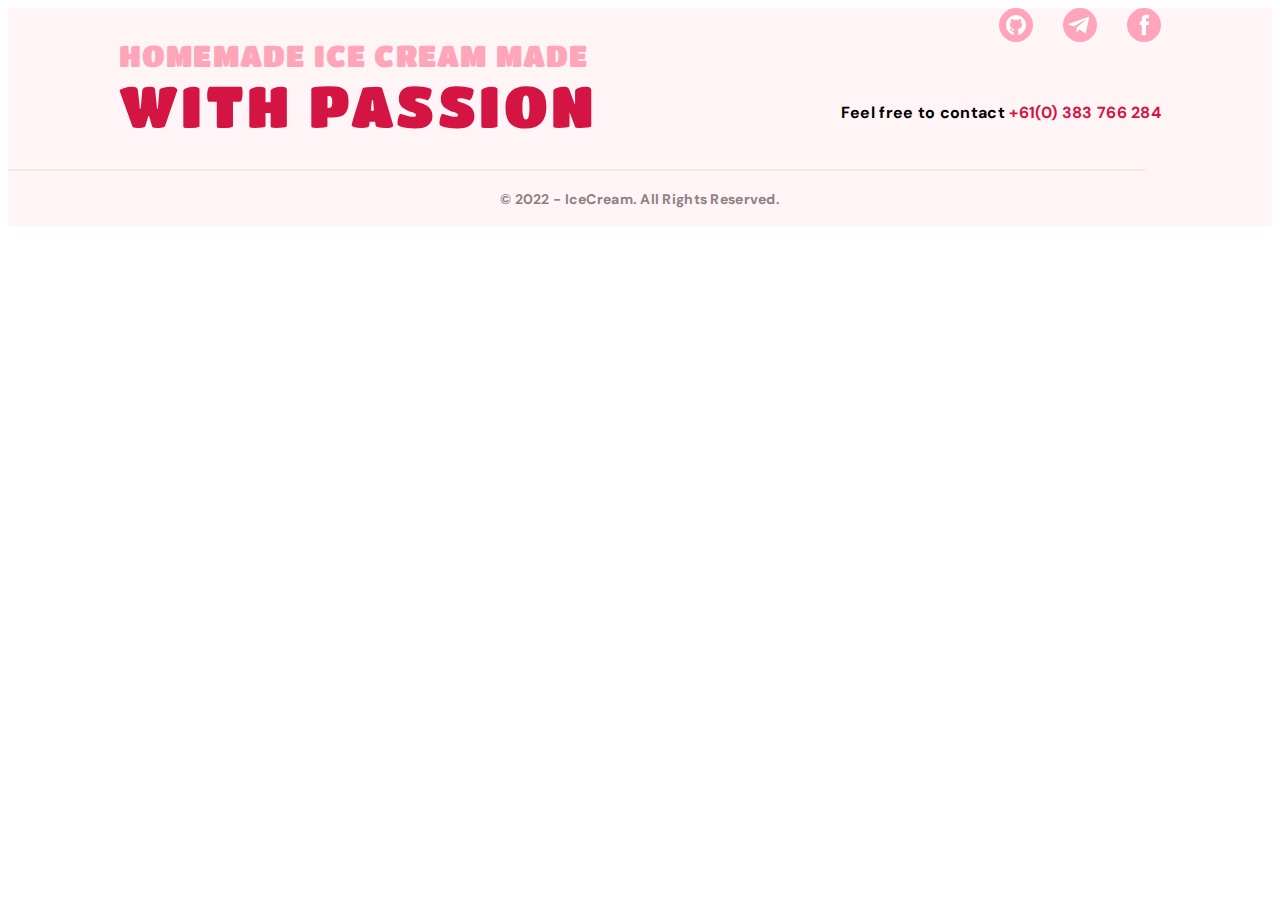
==== index.html @ eeddd393 "test" ====
<!DOCTYPE html>
<html lang="en">
  <head>
    <meta charset="UTF-8">
    <meta name="viewport" content="width=device-width, initial-scale=1.0">
    <link rel="preconnect" href="https://fonts.googleapis.com">
    <link rel="preconnect" href="https://fonts.gstatic.com" crossorigin>
    <link
      href="https://fonts.googleapis.com/css2?family=DM+Sans:ital,opsz,wght@0,9..40,100..1000;1,9..40,100..1000&family=Titan+One&display=swap"
      rel="stylesheet">
    <link
      rel="stylesheet"
      href="https://cdnjs.cloudflare.com/ajax/libs/modern-normalize/2.0.0/modern-normalize.min.css"
      integrity="sha512-4xo8blKMVCiXpTaLzQSLSw3KFOVPWhm/TRtuPVc4WG6kUgjH6J03IBuG7JZPkcWMxJ5huwaBpOpnwYElP/m6wg=="
      crossorigin="anonymous"
      referrerpolicy="no-referrer">

    <title>IceCream</title>

    <link rel="stylesheet" href="./css/styles.css">
  </head>
  <body>
    <footer class="footer-section">
        <div class="footer-container">
          <p class="footer-title">
            homemade ice cream made
            <span class="footer-second-title">with passion</span>
          </p>
          <div class="footer-social-contact">
            <div class="footer-social">
              <svg width="34" height="34">
                <use href="./images/icons.svg#github"></use>
              </svg>
              <svg width="34" height="34">
                <use href="./images/icons.svg#telegram"></use>
              </svg>
              <svg width="34" height="34">
                <use href="./images/icons.svg#facebook"></use>
              </svg>
            </div>
            <p class="footer-contact">
              Feel free to contact
              <a class="link footer-contact-style" href="tel:+61(0)383766284"
                >+61(0) 383 766 284</a
              >
            </p>
          </div>
        </div>
        <svg width="90%" height="4">
          <use href="./images/icons.svg#footer-bar"></use>
        </svg>
        <p class="footer-copyright">© 2022 - IceCream. All Rights Reserved.</p>
      </footer>
    </body>
  </html>
---- css/styles.css ----
body{
    font-family:'DM Sans','Titan One';
    font-style: normal;
    line-height: normal;
}

.link{
    text-decoration: none;}
    
.footer-section{
    display: flex;
    flex-direction: column;
    background: #FFF5F6;
}


.footer-container{
    display: flex;
    flex-direction: row;
    justify-content:space-around;
}

.footer-title{
    color: #FFA5BA;
    font-family: "Titan One";
    font-size: 30px;
    font-weight: 400;
    letter-spacing: 1.2px;
    text-transform: uppercase;
    width: 500px;
}

.footer-second-title{
    color: #D41443;
    font-family: "Titan One";
    font-size: 58px;
    font-weight: 400;
    letter-spacing: 3.48px;
    text-transform: uppercase;
}

.footer-social-contact{
    display: flex;
    flex-direction: column;
    align-items: flex-end;
    gap:40px;
}

.footer-social{
    display: flex;
    flex-direction: row;
    gap: 30px;
}

.footer-contact{
    color: #000;
    font-family: "DM Sans";
    font-size: 16px;
    font-weight: 700;
    line-height: 186%;
    letter-spacing: 0.32px;
}

.footer-contact-style{
    color: #D41443;
    font-family: "DM Sans";
    font-size: 16px;
    font-weight: 700;
    line-height: 186%;
    letter-spacing: 0.32px;
}

.footer-copyright{
    display: flex;
    align-items: center;
    justify-content: center;
    color: #907E82;
    font-family: "DM Sans";
    font-size: 14px;
    font-weight: 700;
    line-height: 186%;
    letter-spacing: 0.28px;

}
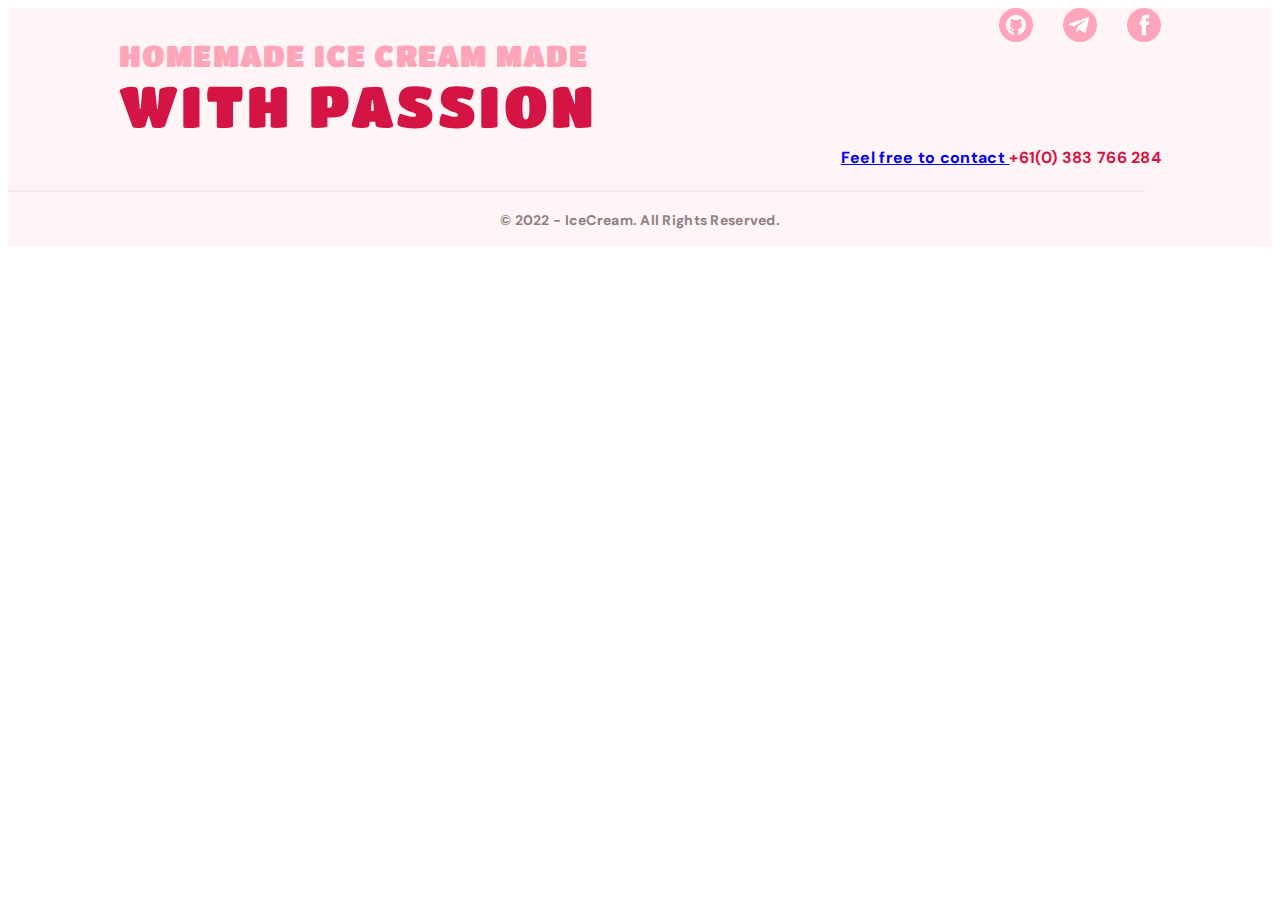
==== commit 4784888a: "test" ====
--- a/index.html
+++ b/index.html
@@ -28,16 +28,38 @@
           </p>
           <div class="footer-social-contact">
             <div class="footer-social">
+             
+              <a
+              href="https://github.com"
+              target="_blank"
+              rel="nofollow noopener noreferrer"
+              class="footer-links">
               <svg width="34" height="34">
                 <use href="./images/icons.svg#github"></use>
               </svg>
+              
+             
+              <a href="https://web.telegram.org/"
+              target="_blank"
+              rel="nofollow noopener noreferrer"
+              class="footer-links"
+            >
               <svg width="34" height="34">
                 <use href="./images/icons.svg#telegram"></use>
               </svg>
+            
+            
+              <a
+                href="https://facebook.com"
+                target="_blank"
+                rel="nofollow noopener noreferrer"
+                class="footer-links"
+              >
               <svg width="34" height="34">
                 <use href="./images/icons.svg#facebook"></use>
               </svg>
             </div>
+            
             <p class="footer-contact">
               Feel free to contact
               <a class="link footer-contact-style" href="tel:+61(0)383766284"
--- a/css/styles.css
+++ b/css/styles.css
@@ -81,4 +81,8 @@
     line-height: 186%;
     letter-spacing: 0.28px;
 
+}
+
+.footer-social-links{
+    
 }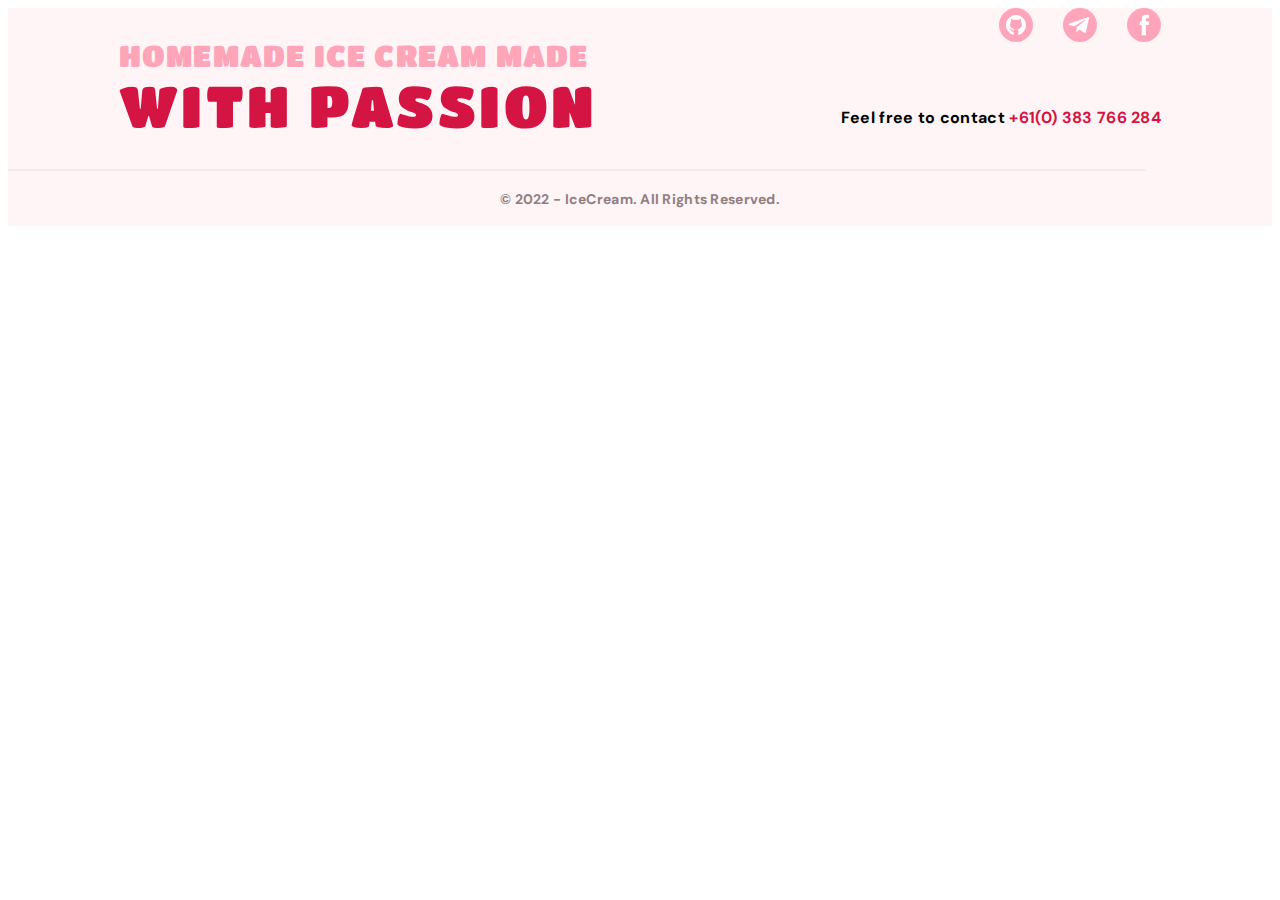
==== commit 24e64438: "test" ====
--- a/index.html
+++ b/index.html
@@ -58,8 +58,8 @@
               <svg width="34" height="34">
                 <use href="./images/icons.svg#facebook"></use>
               </svg>
+              </a>
             </div>
-            
             <p class="footer-contact">
               Feel free to contact
               <a class="link footer-contact-style" href="tel:+61(0)383766284"
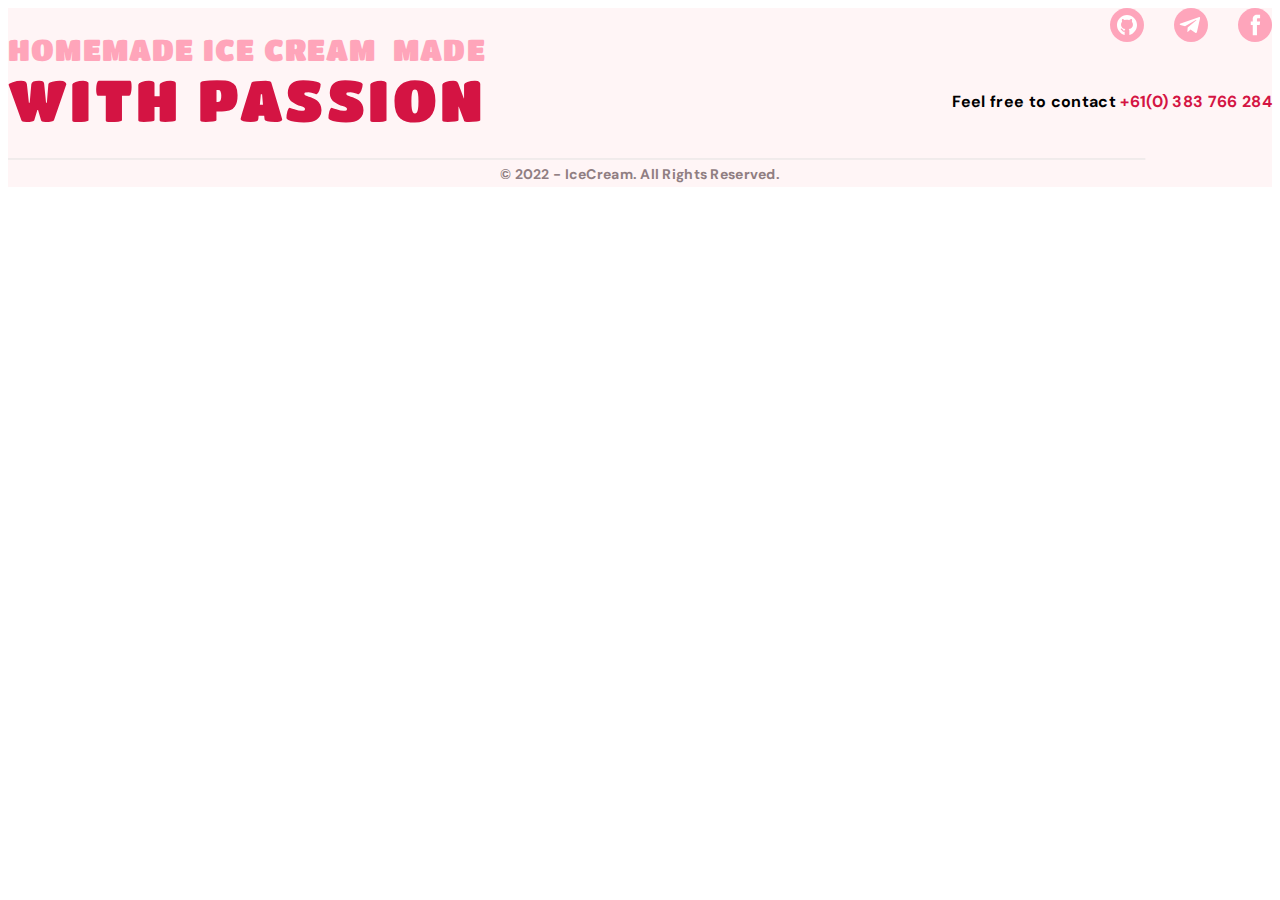
==== commit 7c5e415c: "test" ====
--- a/index.html
+++ b/index.html
@@ -22,18 +22,19 @@
   <body>
     <footer class="footer-section">
         <div class="footer-container">
+          <div class="tittle">
           <p class="footer-title">
-            homemade ice cream made
-            <span class="footer-second-title">with passion</span>
-          </p>
+            homemade ice cream &nbsp;<span class="footer-tittle-sec">made</span></p>
+            <p class="footer-second-title">with passion</p>
+          </div>
           <div class="footer-social-contact">
             <div class="footer-social">
              
               <a
-              href="https://github.com"
+              href="https://github.com" 
               target="_blank"
               rel="nofollow noopener noreferrer"
-              class="footer-links">
+              class="footer-links" class="footer-svg">
               <svg width="34" height="34">
                 <use href="./images/icons.svg#github"></use>
               </svg>
@@ -44,7 +45,7 @@
               rel="nofollow noopener noreferrer"
               class="footer-links"
             >
-              <svg width="34" height="34">
+              <svg width="34" height="34" class="footer-svg">
                 <use href="./images/icons.svg#telegram"></use>
               </svg>
             
@@ -55,7 +56,7 @@
                 rel="nofollow noopener noreferrer"
                 class="footer-links"
               >
-              <svg width="34" height="34">
+              <svg width="34" height="34" class="footer-svg">
                 <use href="./images/icons.svg#facebook"></use>
               </svg>
               </a>
--- a/css/styles.css
+++ b/css/styles.css
@@ -1,88 +1,390 @@
-body{
-    font-family:'DM Sans','Titan One';
-    font-style: normal;
-    line-height: normal;
-}
-
-.link{
-    text-decoration: none;}
-    
-.footer-section{
-    display: flex;
-    flex-direction: column;
-    background: #FFF5F6;
-}
-
-
-.footer-container{
-    display: flex;
-    flex-direction: row;
-    justify-content:space-around;
-}
-
-.footer-title{
-    color: #FFA5BA;
-    font-family: "Titan One";
-    font-size: 30px;
+body {
+  font-family: 'DM Sans', 'Titan One';
+  font-style: normal;
+  line-height: normal;
+}
+
+p {
+  margin: 0;
+}
+
+.link {
+  text-decoration: none;
+}
+
+.footer-section {
+  display: flex;
+  flex-direction: column;
+  background: #FFF5F6;
+}
+
+.footer-container {
+  display: flex;
+  flex-direction: column;
+  justify-content: space-between;
+  gap: 40px;
+}
+
+.tittle{
+  display: flex;
+  flex-direction: column;
+flex-wrap: wrap;
+  justify-content: space-between;
+}
+
+.footer-title {
+  color: #FFA5BA;
+  font-family: "Titan One";
+  font-size: 18px;
     font-weight: 400;
     letter-spacing: 1.2px;
     text-transform: uppercase;
     width: 500px;
-}
-
-.footer-second-title{
+    display: flex;
+        flex-direction: column;
+        flex-wrap: wrap;
+}
+
+.footer-second-title {
+  width: 200px;
     color: #D41443;
     font-family: "Titan One";
-    font-size: 58px;
+    font-size: 34px;
     font-weight: 400;
-    letter-spacing: 3.48px;
+    letter-spacing: 1.36px;
     text-transform: uppercase;
-}
-
-.footer-social-contact{
     display: flex;
-    flex-direction: column;
-    align-items: flex-end;
-    gap:40px;
-}
-
-.footer-social{
-    display: flex;
-    flex-direction: row;
-    gap: 30px;
-}
-
-.footer-contact{
-    color: #000;
-    font-family: "DM Sans";
-    font-size: 16px;
-    font-weight: 700;
-    line-height: 186%;
-    letter-spacing: 0.32px;
-}
-
-.footer-contact-style{
-    color: #D41443;
-    font-family: "DM Sans";
-    font-size: 16px;
-    font-weight: 700;
-    line-height: 186%;
-    letter-spacing: 0.32px;
-}
-
-.footer-copyright{
-    display: flex;
-    align-items: center;
-    justify-content: center;
-    color: #907E82;
-    font-family: "DM Sans";
-    font-size: 14px;
-    font-weight: 700;
-    line-height: 186%;
-    letter-spacing: 0.28px;
-
-}
-
-.footer-social-links{
+        flex-direction: column;
+        flex-wrap: wrap;
+}
+
+.footer-social-contact {
+  display: flex;
+  flex-direction: column;
+  align-items: flex-end;
+  gap: 40px;
+  padding-bottom: 40px;
+}
+
+.footer-social {
+  display: flex;
+  flex-direction: row;
+  gap: 30px;
+}
+
+.footer-contact {
+  color: #000;
+  font-family: "DM Sans";
+  font-size: 16px;
+  font-weight: 700;
+  line-height: 186%;
+  letter-spacing: 0.32px;
+  transition:all 250ms;
+}
+.footer-contact:hover{
+  transform: scale(1.2);
+}
+
+.footer-contact-style {
+  color: #D41443;
+  font-family: "DM Sans";
+  font-size: 16px;
+  font-weight: 700;
+  line-height: 186%;
+  letter-spacing: 0.32px;
+}
+
+.footer-copyright {
+  display: flex;
+  align-items: center;
+  justify-content: center;
+  color: #907E82;
+  font-family: "DM Sans";
+  font-size: 14px;
+  font-weight: 700;
+  line-height: 186%;
+  letter-spacing: 0.28px;
+  transition:all 250ms;
+}
+.footer-copyright:hover{
+    transform: scale(1.2);
+}
+
+/* Start responsive footer*/
+
+  @media screen and (width >=320px) {
+
+    .footer-container {
+      flex-direction: column; 
+      align-items: center; 
+    }
+  
+    .footer-title {
+      width: auto; 
+      text-align: left;
+      font-size: 20px;
     
-}+    }
+  
+    .footer-second-title {
+      font-size: 38px;
+      display: block;
+    }
+  
+    .footer-social-contact {
+      align-items: flex-end; 
+    }
+  
+    .footer-social {
+      gap: 30px; 
+    }
+  
+    .footer-contact,
+    .footer-contact-style {
+     
+      text-align: right !important;
+      font-size: 12px;
+    
+    }
+  
+    .footer-copyright {
+     text-align: center;
+        font-size: 14px;
+     
+    }
+  }
+
+
+
+
+
+
+@media screen and (width >=768px) {
+  .footer-section {
+          display: flex;
+          flex-direction: column;
+          background: #FFF5F6;
+      }
+  
+  
+      .footer-container {
+          display: flex;
+          flex-direction: row;
+          justify-content: space-between;
+          align-items: center;
+      }
+  
+      .tittle{
+          max-width: 340px;
+          display: flex;
+          flex-direction: column;
+          flex-wrap: wrap;
+          justify-content: space-between;
+      }
+  
+      .footer-title {
+          color: #FFA5BA;
+          font-family: "Titan One";
+          font-size: 30px;
+          font-weight: 400;
+          letter-spacing: 1.2px;
+          text-transform: uppercase;
+          width: 500px;
+          display: flex;
+          flex-direction: column;
+          flex-wrap: wrap;
+      }
+  
+      .footer-second-title {
+          width: 340px;
+          color: #D41443;
+          font-family: "Titan One";
+          font-size: 58px;
+          font-weight: 400;
+          letter-spacing: 3.48px;
+          text-transform: uppercase;
+          display: flex;
+          flex-direction: column;
+          flex-wrap: wrap;
+      }
+  
+      .footer-social-contact {
+          display: flex;
+          flex-direction: column;
+          align-items: flex-end;
+          gap: 40px;
+      }
+  
+      .footer-social {
+          display: flex;
+          flex-direction: row;
+          gap: 30px;
+      }
+  
+      .footer-svg {
+          fill: #fea5bb;
+          transition: fill 250ms cubic-bezier(0.4, 0, 0.2, 1);
+      }
+  
+      .footer-svg:hover {
+          fill: #D41443;
+      }
+  
+      .footer-contact {
+          color: #000;
+          font-family: "DM Sans";
+          font-size: 16px;
+          font-weight: 700;
+          line-height: 186%;
+          letter-spacing: 0.32px;
+      }
+  
+      .footer-contact-style {
+          color: #D41443;
+          font-family: "DM Sans";
+          font-size: 16px;
+          font-weight: 700;
+          line-height: 186%;
+          letter-spacing: 0.32px;
+      }
+  
+      .footer-copyright {
+          display: flex;
+          align-items: center;
+          justify-content: center;
+          color: #907E82;
+          font-family: "DM Sans";
+          font-size: 14px;
+          font-weight: 700;
+          line-height: 186%;
+          letter-spacing: 0.28px;
+  
+      }
+}
+
+
+@media screen and (width >=1158px) {
+
+  .footer-section {
+          display: flex;
+          flex-direction: column;
+          background: #FFF5F6;
+      }
+  
+  
+      .footer-container {
+          display: flex;
+          flex-direction: row;
+          justify-content: space-between;
+      }
+  
+      .tittle {
+          max-width: 100%;
+          display: flex;
+          flex-direction: column;
+          flex-wrap: wrap;
+          justify-content: space-between;
+      }
+  
+      .footer-title {
+          color: #FFA5BA;
+          font-family: "Titan One";
+          font-size: 30px;
+          font-weight: 400;
+          letter-spacing: 1.2px;
+          text-transform: uppercase;
+          width: 500px;
+          display: flex;
+          flex-direction: row;
+          flex-wrap: wrap;
+          align-items: center;
+      }
+      
+              .footer-title-sec {
+                  color: #FFA5BA;
+                  /* Set the initial color */
+                  transition: color 0.3s;
+                  /* Apply a smooth color transition effect over 0.3 seconds */
+              }
+
+              .footer-title:hover .footer-title-sec {
+                  color: #D41443;
+                  /* Change the color of the span on hover */
+                  display: flex;
+                  flex-direction: column;
+                  justify-content: center;
+                  align-items: center;
+                  /* Move the span to the next row */
+                  width: 60%;
+                  /* Make it full width to move to next line */
+              }
+      
+  
+      .footer-second-title {
+          width: 100%;
+          color: #D41443; 
+          font-family: "Titan One";
+          font-size: 58px;
+          font-weight: 400;
+          letter-spacing: 3.48px;
+          text-transform: uppercase;
+          display: flex;
+          flex-direction: row;
+          flex-wrap: nowrap;
+      }
+  
+      .footer-social-contact {
+          display: flex;
+          flex-direction: column;
+          align-items: flex-end;
+          gap: 40px;
+      }
+  
+      .footer-social {
+          display: flex;
+          flex-direction: row;
+          gap: 30px;
+      }
+  
+      .footer-svg {
+          fill: #fea5bb;
+          transition: fill 250ms cubic-bezier(0.4, 0, 0.2, 1);
+      }
+  
+      .footer-svg:hover {
+          fill: #D41443;
+      }
+  
+      .footer-contact {
+          color: #000;
+          font-family: "DM Sans";
+          font-size: 16px;
+          font-weight: 700;
+          line-height: 186%;
+          letter-spacing: 0.32px;
+      }
+  
+      .footer-contact-style {
+          color: #D41443;
+          font-family: "DM Sans";
+          font-size: 16px;
+          font-weight: 700;
+          line-height: 186%;
+          letter-spacing: 0.32px;
+      }
+  
+      .footer-copyright {
+          display: flex;
+          align-items: center;
+          justify-content: center;
+          color: #907E82;
+          font-family: "DM Sans";
+          font-size: 14px;
+          font-weight: 700;
+          line-height: 186%;
+          letter-spacing: 0.28px;
+  
+      }
+}
+
+
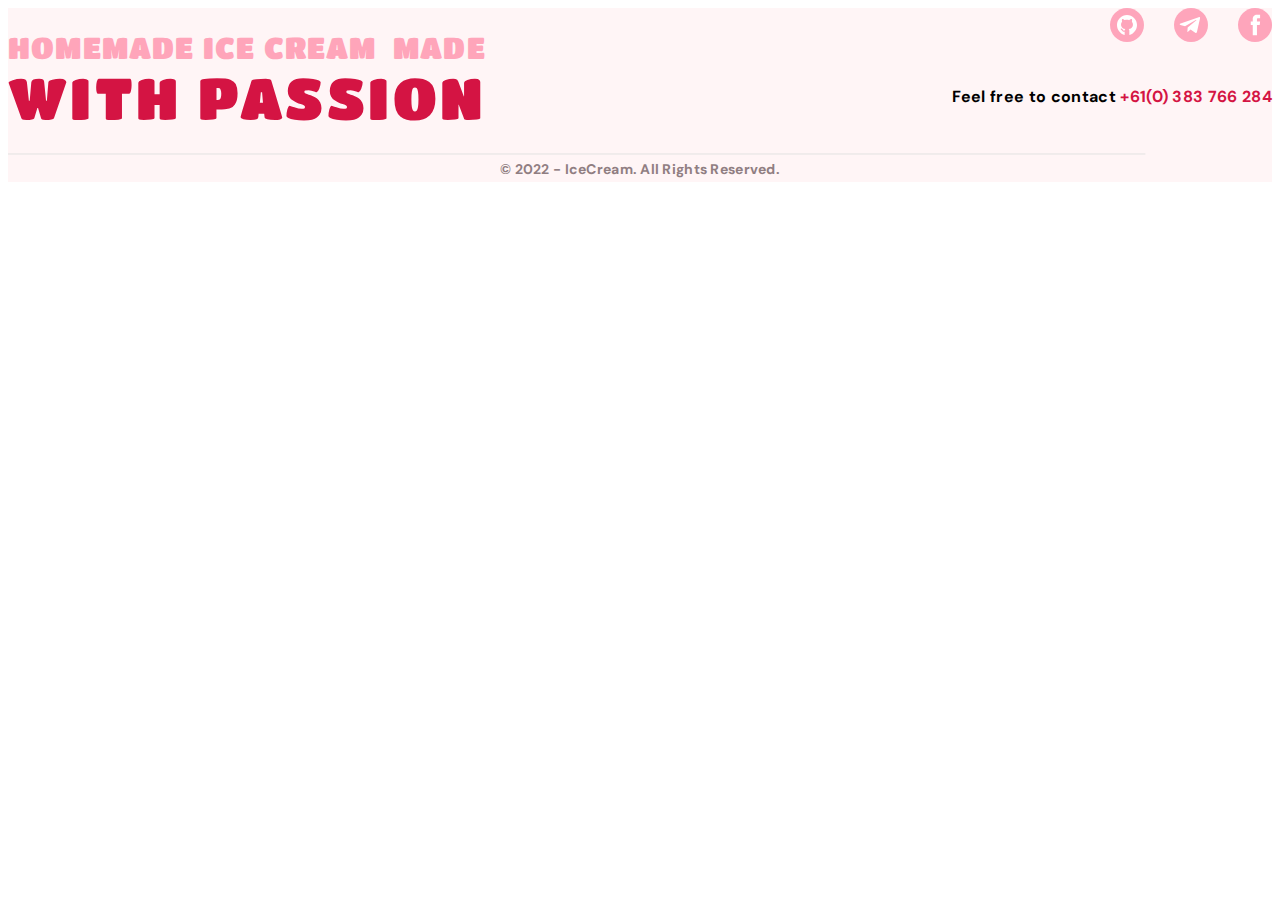
==== commit d5fb41bd: "test 3" ====
--- a/index.html
+++ b/index.html
@@ -20,59 +20,37 @@
     <link rel="stylesheet" href="./css/styles.css">
   </head>
   <body>
+    <!--footer-->
     <footer class="footer-section">
-        <div class="footer-container">
-          <div class="tittle">
-          <p class="footer-title">
-            homemade ice cream &nbsp;<span class="footer-tittle-sec">made</span></p>
-            <p class="footer-second-title">with passion</p>
+      <div class="footer-container">
+        <div class="tittle">
+          <p class="footer-title">homemade ice cream &nbsp;<span class="footer-title-sec">made</span></p>
+          <p class="footer-title-second">with passion</p>
+        </div>
+        <div class="footer-social-contact">
+          <div class="footer-social">
+            <svg width="34" height="34" class="footer-svg">
+              <use href="./images/icons.svg#github"></use>
+            </svg>
+            <svg width="34" height="34" class="footer-svg">
+              <use href="./images/icons.svg#telegram"></use>
+            </svg>
+            <svg width="34" height="34" class="footer-svg">
+              <use href="./images/icons.svg#facebook"></use>
+            </svg>
           </div>
-          <div class="footer-social-contact">
-            <div class="footer-social">
-             
-              <a
-              href="https://github.com" 
-              target="_blank"
-              rel="nofollow noopener noreferrer"
-              class="footer-links" class="footer-svg">
-              <svg width="34" height="34">
-                <use href="./images/icons.svg#github"></use>
-              </svg>
-              
-             
-              <a href="https://web.telegram.org/"
-              target="_blank"
-              rel="nofollow noopener noreferrer"
-              class="footer-links"
+          <p class="footer-contact">
+            Feel free to contact
+            <a class="link footer-contact-style" href="tel:+61(0) 383 766 284"
+              >+61(0) 383 766 284</a
             >
-              <svg width="34" height="34" class="footer-svg">
-                <use href="./images/icons.svg#telegram"></use>
-              </svg>
-            
-            
-              <a
-                href="https://facebook.com"
-                target="_blank"
-                rel="nofollow noopener noreferrer"
-                class="footer-links"
-              >
-              <svg width="34" height="34" class="footer-svg">
-                <use href="./images/icons.svg#facebook"></use>
-              </svg>
-              </a>
-            </div>
-            <p class="footer-contact">
-              Feel free to contact
-              <a class="link footer-contact-style" href="tel:+61(0)383766284"
-                >+61(0) 383 766 284</a
-              >
-            </p>
-          </div>
+          </p>
         </div>
-        <svg width="90%" height="4">
-          <use href="./images/icons.svg#footer-bar"></use>
-        </svg>
-        <p class="footer-copyright">© 2022 - IceCream. All Rights Reserved.</p>
-      </footer>
-    </body>
-  </html>+      </div>
+      <svg width="90%" height="4">
+        <use href="./images/icons.svg#footer-bar"></use>
+      </svg>
+      <p class="footer-copyright">© 2022 - IceCream. All Rights Reserved.</p>
+</footer>
+</body>
+</html>--- a/css/styles.css
+++ b/css/styles.css
@@ -1,100 +1,122 @@
-body {
-  font-family: 'DM Sans', 'Titan One';
+body{
+  font-family:'DM Sans','Titan One';
   font-style: normal;
   line-height: normal;
 }
 
-p {
+p{
   margin: 0;
 }
 
-.link {
+.link{
   text-decoration: none;
 }
 
-.footer-section {
+.list {
+  list-style: none;
+  padding: 0;
+}
+
+  /* .container{
+      width: 1280px;
+  } */
+
+
+.footer-section{
   display: flex;
   flex-direction: column;
   background: #FFF5F6;
 }
 
-.footer-container {
+
+.footer-container{
   display: flex;
   flex-direction: column;
-  justify-content: space-between;
-  gap: 40px;
+  justify-content:space-between;
+  gap:40px;
 }
 
 .tittle{
   display: flex;
-  flex-direction: column;
-flex-wrap: wrap;
-  justify-content: space-between;
-}
-
-.footer-title {
+      flex-direction: column;
+  flex-wrap: wrap;
+      justify-content: space-between;
+}
+
+.footer-title{
   color: #FFA5BA;
   font-family: "Titan One";
   font-size: 18px;
-    font-weight: 400;
-    letter-spacing: 1.2px;
-    text-transform: uppercase;
-    width: 500px;
-    display: flex;
-        flex-direction: column;
-        flex-wrap: wrap;
-}
-
-.footer-second-title {
+  font-weight: 400;
+  letter-spacing: 1.2px;
+  text-transform: uppercase;
+  width: 500px;
+  display: flex;
+      flex-direction: column;
+      flex-wrap: wrap;
+}
+
+.footer-title-second{
   width: 200px;
-    color: #D41443;
-    font-family: "Titan One";
-    font-size: 34px;
-    font-weight: 400;
-    letter-spacing: 1.36px;
-    text-transform: uppercase;
-    display: flex;
-        flex-direction: column;
-        flex-wrap: wrap;
-}
-
-.footer-social-contact {
+  color: #D41443;
+  font-family: "Titan One";
+  font-size: 34px;
+  font-weight: 400;
+  letter-spacing: 1.36px;
+  text-transform: uppercase;
+  display: flex;
+      flex-direction: column;
+      flex-wrap: wrap;
+}
+
+.footer-social-contact{
   display: flex;
   flex-direction: column;
   align-items: flex-end;
-  gap: 40px;
+  gap:40px;
   padding-bottom: 40px;
 }
 
-.footer-social {
+.footer-social{
   display: flex;
   flex-direction: row;
   gap: 30px;
 }
 
-.footer-contact {
+.footer-svg{
+  fill: #fea5bb;
+  transition: fill 250ms cubic-bezier(0.4, 0, 0.2, 1);
+}
+
+.footer-svg:hover{
+  fill:#D41443;
+}
+
+.footer-contact{
   color: #000;
   font-family: "DM Sans";
   font-size: 16px;
   font-weight: 700;
   line-height: 186%;
   letter-spacing: 0.32px;
-  transition:all 250ms;
+  transition: all 250ms;
 }
 .footer-contact:hover{
   transform: scale(1.2);
 }
-
-.footer-contact-style {
+.footer-contact-style{
   color: #D41443;
   font-family: "DM Sans";
   font-size: 16px;
   font-weight: 700;
   line-height: 186%;
   letter-spacing: 0.32px;
-}
-
-.footer-copyright {
+
+}
+
+
+
+.footer-copyright{
   display: flex;
   align-items: center;
   justify-content: center;
@@ -105,58 +127,14 @@
   line-height: 186%;
   letter-spacing: 0.28px;
   transition:all 250ms;
-}
+
+}
+
 .footer-copyright:hover{
-    transform: scale(1.2);
-}
-
-/* Start responsive footer*/
-
-  @media screen and (width >=320px) {
-
-    .footer-container {
-      flex-direction: column; 
-      align-items: center; 
-    }
-  
-    .footer-title {
-      width: auto; 
-      text-align: left;
-      font-size: 20px;
-    
-    }
-  
-    .footer-second-title {
-      font-size: 38px;
-      display: block;
-    }
-  
-    .footer-social-contact {
-      align-items: flex-end; 
-    }
-  
-    .footer-social {
-      gap: 30px; 
-    }
-  
-    .footer-contact,
-    .footer-contact-style {
-     
-      text-align: right !important;
-      font-size: 12px;
-    
-    }
-  
-    .footer-copyright {
-     text-align: center;
-        font-size: 14px;
-     
-    }
-  }
-
-
-
-
+  transform: scale(1.2);
+}
+
+/*responsive footer*/
 
 
 @media screen and (width >=768px) {
@@ -174,7 +152,7 @@
           align-items: center;
       }
   
-      .tittle{
+      .tittle {
           max-width: 340px;
           display: flex;
           flex-direction: column;
@@ -195,7 +173,7 @@
           flex-wrap: wrap;
       }
   
-      .footer-second-title {
+      .footer-title-second {
           width: 340px;
           color: #D41443;
           font-family: "Titan One";
@@ -261,7 +239,6 @@
   
       }
 }
-
 
 @media screen and (width >=1158px) {
 
@@ -302,25 +279,20 @@
       
               .footer-title-sec {
                   color: #FFA5BA;
-                  /* Set the initial color */
-                  transition: color 0.3s;
-                  /* Apply a smooth color transition effect over 0.3 seconds */
+                  transition: color 1s;
               }
 
               .footer-title:hover .footer-title-sec {
                   color: #D41443;
-                  /* Change the color of the span on hover */
                   display: flex;
                   flex-direction: column;
                   justify-content: center;
                   align-items: center;
-                  /* Move the span to the next row */
                   width: 60%;
-                  /* Make it full width to move to next line */
               }
       
   
-      .footer-second-title {
+      .footer-title-second {
           width: 100%;
           color: #D41443; 
           font-family: "Titan One";
@@ -386,5 +358,3 @@
   
       }
 }
-
-
